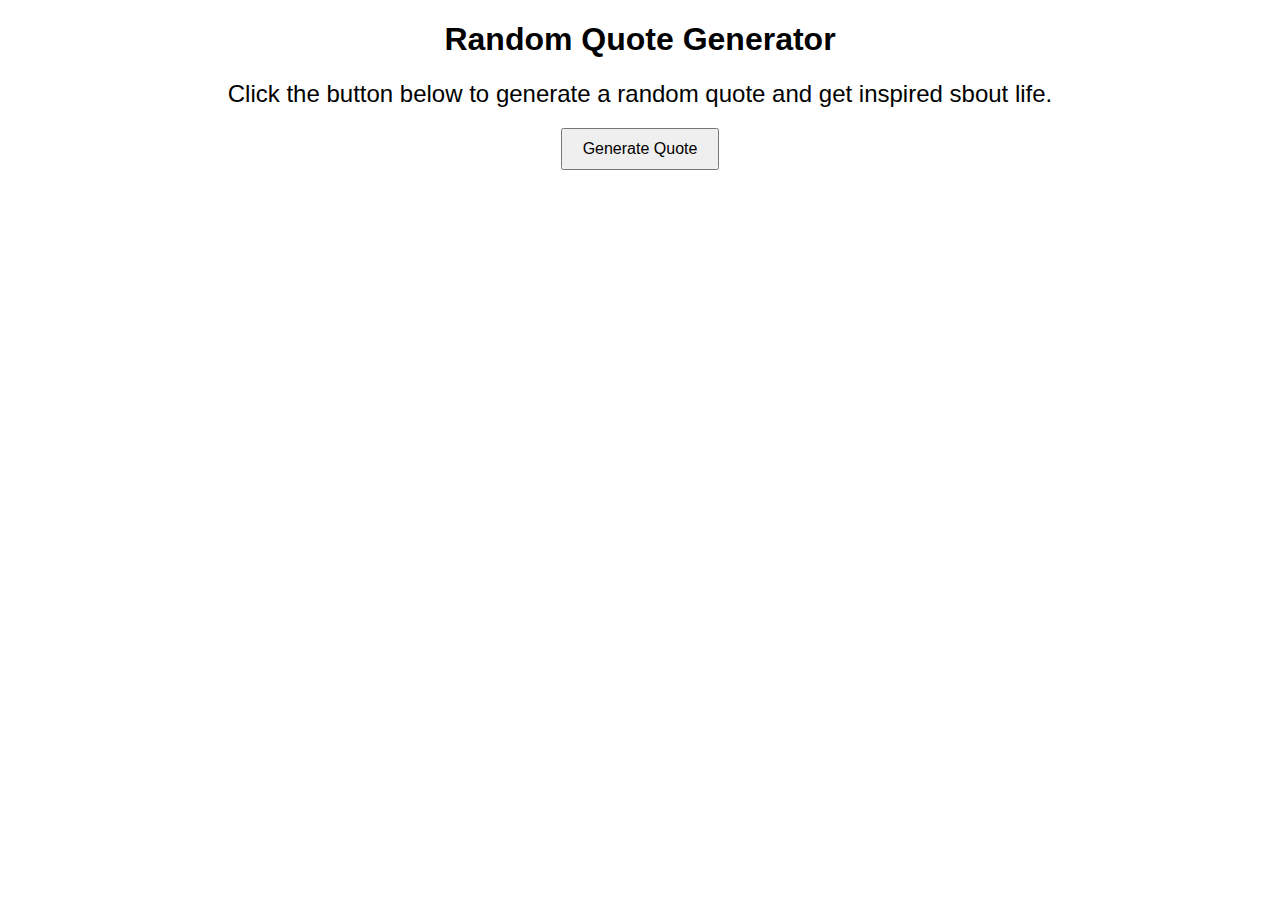
==== Index.html @ 2eb4c63a "Add files via upload" ====
<!DOCTYPE html>
<html lang="en">
<head>
    <meta charset="UTF-8">
    <meta name="viewport" content="width=device-width, initial-scale=1.0">
    <title>Quote Generator</title>
    <link rel="stylesheet" href="Random.css">
</head>
<body>
    <h1>Random Quote Generator</h1>
    <div id="quote">Click the button below to generate a random quote and get inspired sbout life.</div>
    <button id="generateBtn">Generate Quote</button>

<script src="Random.js"></script>
       
</body>
</html>
---- Random.css ----
body {
    font-family: Arial, sans-serif;
    text-align: center;
}
#quote {
    font-size: 1.5rem;
    margin-bottom: 20px;
}
button {
    padding: 10px 20px;
    font-size: 1rem;
    cursor: pointer;
}
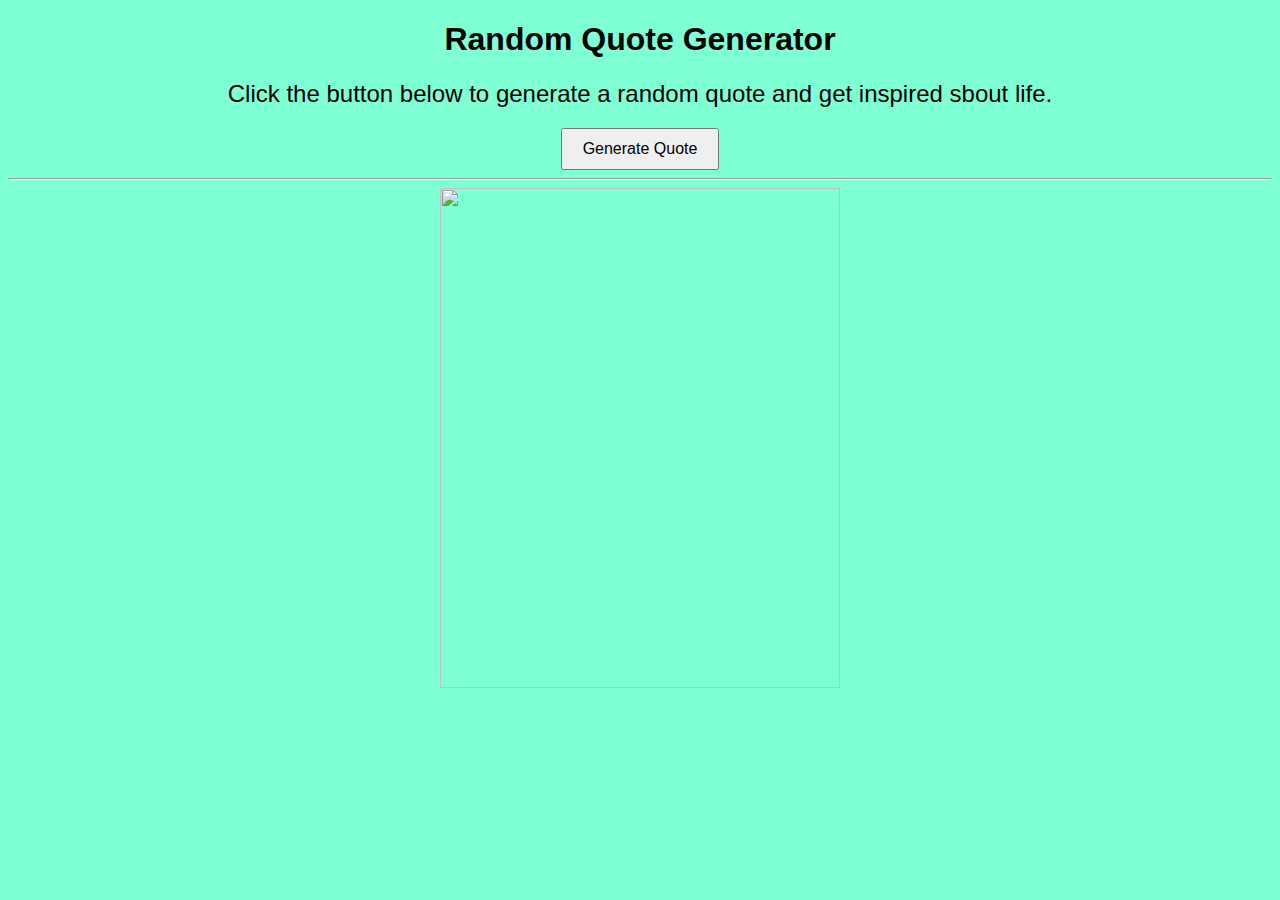
==== commit 2decbe72: "Add files via upload" ====
--- a/Index.html
+++ b/Index.html
@@ -10,7 +10,8 @@
     <h1>Random Quote Generator</h1>
     <div id="quote">Click the button below to generate a random quote and get inspired sbout life.</div>
     <button id="generateBtn">Generate Quote</button>
-
+    <hr>
+    <img src="Background.jpg" width="400px" height="500cm">
 <script src="Random.js"></script>
        
 </body>
--- a/Random.css
+++ b/Random.css
@@ -1,6 +1,7 @@
 body {
     font-family: Arial, sans-serif;
     text-align: center;
+    background-color: aquamarine;
 }
 #quote {
     font-size: 1.5rem;
